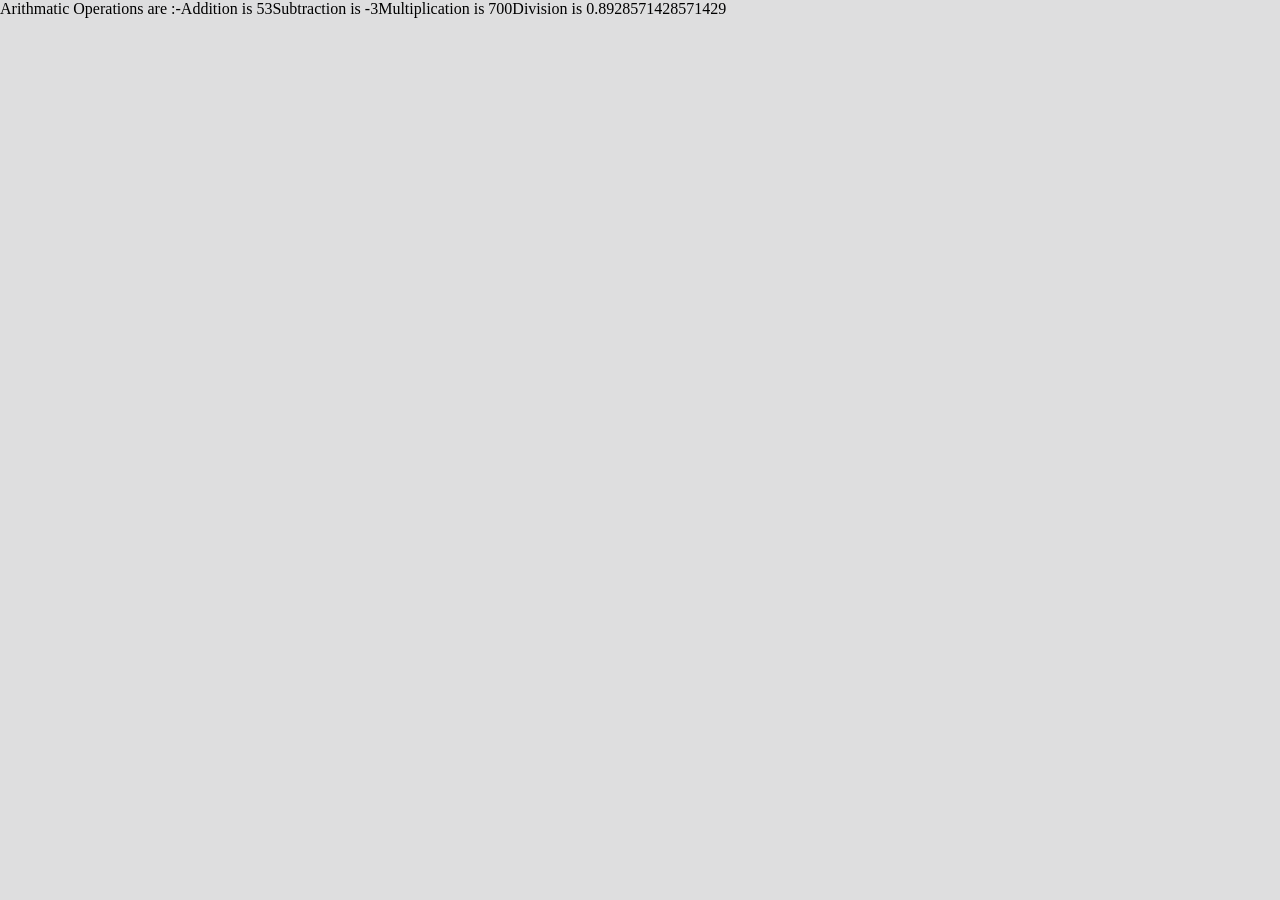
==== 7 Exp/wad7.html @ 4524d8d6 "Added experiment of WAD" ====
<!DOCTYPE html>
<html lang="en">
<head>
    <meta charset="UTF-8">
    <meta name="viewport" content="width=device-width, initial-scale=1.0">
    <title>Experiment 7</title>
    <script>
        let a=25;
        let b=28;
        let sum=a+b;
        document.write("Arithmatic Operations are :-")
        
        document.write("Addition is "+sum)
        document.write("Subtraction is "+(a-b))
        document.write("Multiplication is "+(a*b))
        document.write("Division is "+(a/b))
    </script>
    <link rel="stylesheet" href="style.css">
</head>
<body>
    
</body>
</html>
---- 7 Exp/style.css ----
*{
    margin: 0;
    padding: 0;
}
body{
    background-color: rgb(222, 222, 223);
}
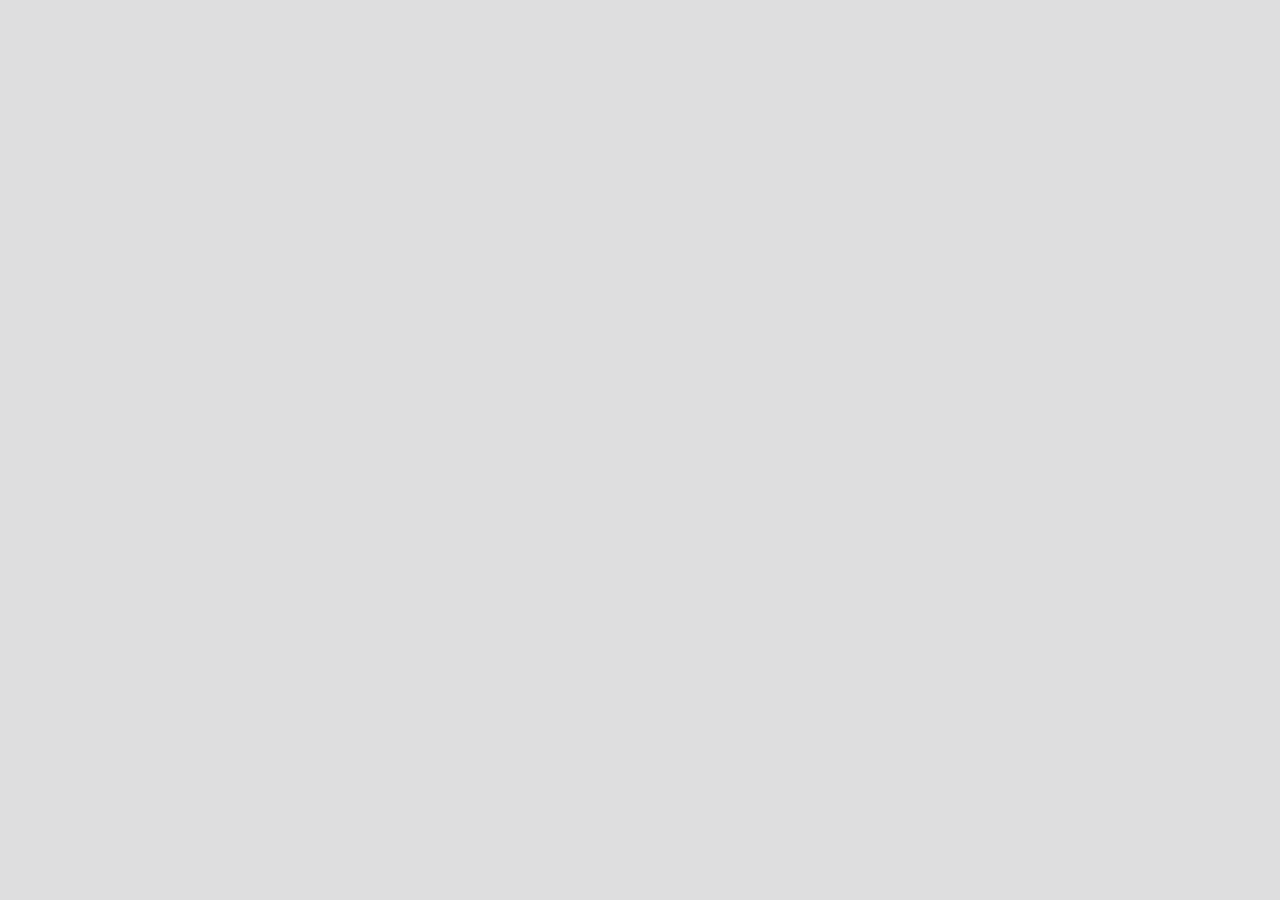
==== commit fa7248a1: "basic arithmatic operation using javascript" ====
--- a/7 Exp/wad7.html
+++ b/7 Exp/wad7.html
@@ -5,15 +5,76 @@
     <meta name="viewport" content="width=device-width, initial-scale=1.0">
     <title>Experiment 7</title>
     <script>
-        let a=25;
-        let b=28;
-        let sum=a+b;
-        document.write("Arithmatic Operations are :-")
         
-        document.write("Addition is "+sum)
-        document.write("Subtraction is "+(a-b))
-        document.write("Multiplication is "+(a*b))
-        document.write("Division is "+(a/b))
+
+        // 1- Write a JavaScript program to check whether a number is even or odd.
+        // let b=prompt("Enter a number")
+        // if (b%2==0) {
+        //     window.alert("Even Number")
+        // }
+        // else{
+        //     window.alert("Odd Number")
+        // }
+
+
+
+        // 2-use a while loop to print from 1 to 10
+        // let i=1;
+        // while (i<=10) {
+        //     document.write(i)
+        //     i++;
+        // }
+
+        // 3-Find the sum of numbers from 1 to 5
+        // let i=1;
+        // let sum=0;
+        // while(i<=5){
+        //     sum=sum+i;
+        //     i++;
+        // }
+        // document.write("Sum of numbers from 1 to 5 is: "+sum);
+
+        // 4-Find the factorial of a number
+        // let a=prompt("Enter a number")
+        // let factorial=1;
+        // for (let i = 1; i <= a; i++) {
+        //     factorial=factorial*i;
+        // }
+        // document.write("Factorial of "+a+" is: "+factorial);
+
+        // 5- Check whether number is prime or not
+        // let a=prompt("Enter a number")
+        // let isPrime=true;
+        // if (a<=1) {
+        //     isPrime=false;
+        // }
+        // else{
+        //     for (let i = 2; i < a; i++) {
+        //         if (a%i==0) {
+        //             isPrime=false;
+        //             break;
+        //         }
+        //     }
+        // }
+        // if (isPrime) {
+        //     document.write(a+" is a prime number")
+        // }
+        // else{
+        //     document.write(a+" is not a prime number")
+        // }
+
+        // 6-Create an  object to store student information and display it
+        // let student={
+        //     name:"Prthamesh Gurav",
+        //     age:20,
+        //     div:"A"
+        // }
+        // document.write("Student Information:<br>")
+        // document.write("Name: "+student.name+"<br>")    
+        // document.write("Age: "+student.age+"<br>")
+        // document.write("Div: "+student.div+"<br>")
+
+
     </script>
     <link rel="stylesheet" href="style.css">
 </head>
